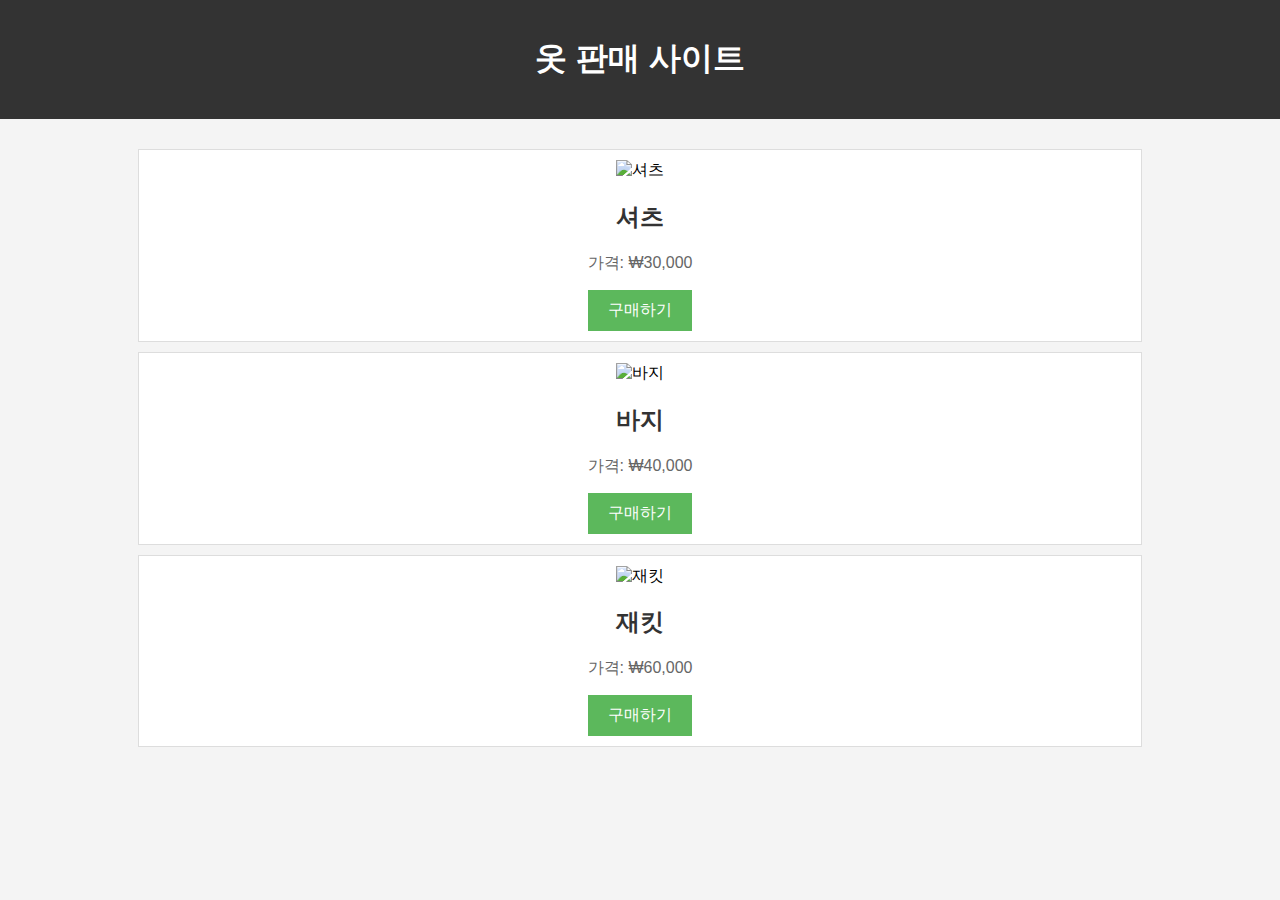
==== index.html @ f2ffb433 "Add files via upload" ====
<!DOCTYPE html>
<html lang="ko">
<head>
    <meta charset="UTF-8">
    <meta name="viewport" content="width=device-width, initial-scale=1.0">
    <title>옷 판매 사이트</title>
    <link rel="stylesheet" href="styles.css">
</head>
<body>
    <header>
        <h1>옷 판매 사이트</h1>
    </header>
    <div class="container">
        <div class="product">
            <img src="shirt.jpg" alt="셔츠">
            <h2>셔츠</h2>
            <p>가격: ₩30,000</p>
            <button onclick="addToCart('셔츠')">구매하기</button>
        </div>
        <div class="product">
            <img src="pants.jpg" alt="바지">
            <h2>바지</h2>
            <p>가격: ₩40,000</p>
            <button onclick="addToCart('바지')">구매하기</button>
        </div>
        <div class="product">
            <img src="jacket.jpg" alt="재킷">
            <h2>재킷</h2>
            <p>가격: ₩60,000</p>
            <button onclick="addToCart('재킷')">구매하기</button>
        </div>
    </div>
    <script src="script.js"></script>
</body>
</html>
---- styles.css ----
body {
    font-family: Arial, sans-serif;
    margin: 0;
    padding: 0;
    background-color: #f4f4f4;
}

header {
    background-color: #333;
    color: white;
    padding: 1rem;
    text-align: center;
}

.container {
    width: 80%;
    margin: auto;
    overflow: hidden;
    padding: 20px;
}

.product {
    background: #fff;
    border: 1px solid #ddd;
    margin: 10px;
    padding: 10px;
    text-align: center;
}

.product img {
    width: 100%;
    height: auto;
}

.product h2 {
    font-size: 1.5rem;
    color: #333;
}

.product p {
    font-size: 1rem;
    color: #666;
}

.product button {
    background-color: #5cb85c;
    color: white;
    border: none;
    padding: 10px 20px;
    cursor: pointer;
    font-size: 1rem;
}

.product button:hover {
    background-color: #4cae4c;
}
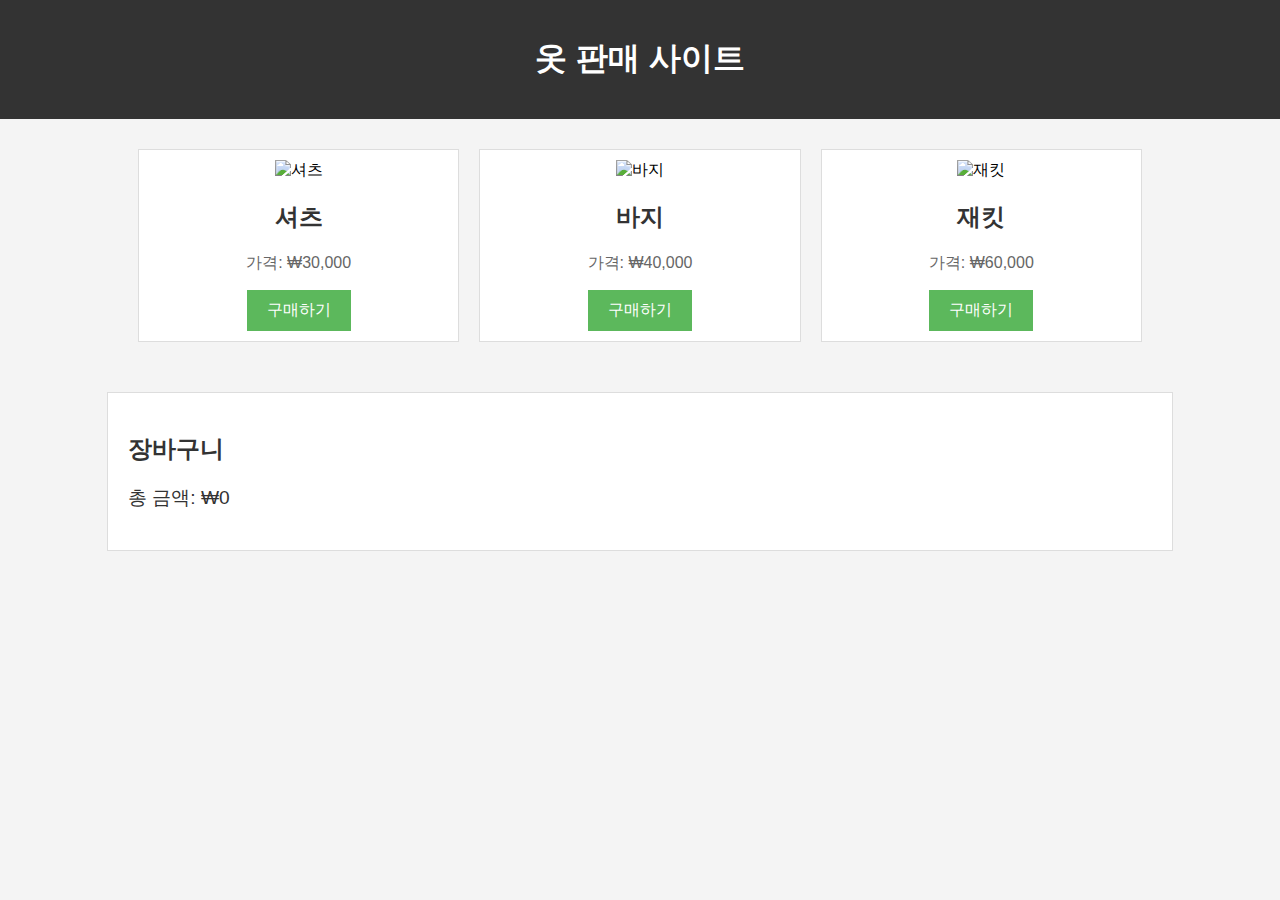
==== commit eab152dc: "Add files via upload" ====
--- a/index.html
+++ b/index.html
@@ -11,24 +11,29 @@
         <h1>옷 판매 사이트</h1>
     </header>
     <div class="container">
-        <div class="product">
+        <div class="product" data-name="셔츠" data-price="30000">
             <img src="shirt.jpg" alt="셔츠">
             <h2>셔츠</h2>
             <p>가격: ₩30,000</p>
-            <button onclick="addToCart('셔츠')">구매하기</button>
+            <button>구매하기</button>
         </div>
-        <div class="product">
+        <div class="product" data-name="바지" data-price="40000">
             <img src="pants.jpg" alt="바지">
             <h2>바지</h2>
             <p>가격: ₩40,000</p>
-            <button onclick="addToCart('바지')">구매하기</button>
+            <button>구매하기</button>
         </div>
-        <div class="product">
+        <div class="product" data-name="재킷" data-price="60000">
             <img src="jacket.jpg" alt="재킷">
             <h2>재킷</h2>
             <p>가격: ₩60,000</p>
-            <button onclick="addToCart('재킷')">구매하기</button>
+            <button>구매하기</button>
         </div>
+    </div>
+    <div class="cart">
+        <h2>장바구니</h2>
+        <ul id="cart-items"></ul>
+        <p id="total-price">총 금액: ₩0</p>
     </div>
     <script src="script.js"></script>
 </body>
--- a/styles.css
+++ b/styles.css
@@ -17,6 +17,8 @@
     margin: auto;
     overflow: hidden;
     padding: 20px;
+    display: flex;
+    justify-content: space-around;
 }
 
 .product {
@@ -25,6 +27,7 @@
     margin: 10px;
     padding: 10px;
     text-align: center;
+    width: 30%;
 }
 
 .product img {
@@ -54,3 +57,33 @@
 .product button:hover {
     background-color: #4cae4c;
 }
+
+.cart {
+    width: 80%;
+    margin: 20px auto;
+    padding: 20px;
+    background: #fff;
+    border: 1px solid #ddd;
+}
+
+.cart h2 {
+    font-size: 1.5rem;
+    color: #333;
+}
+
+.cart ul {
+    list-style-type: none;
+    padding: 0;
+}
+
+.cart ul li {
+    font-size: 1rem;
+    color: #666;
+    padding: 5px 0;
+}
+
+#total-price {
+    font-size: 1.2rem;
+    color: #333;
+    margin-top: 10px;
+}
